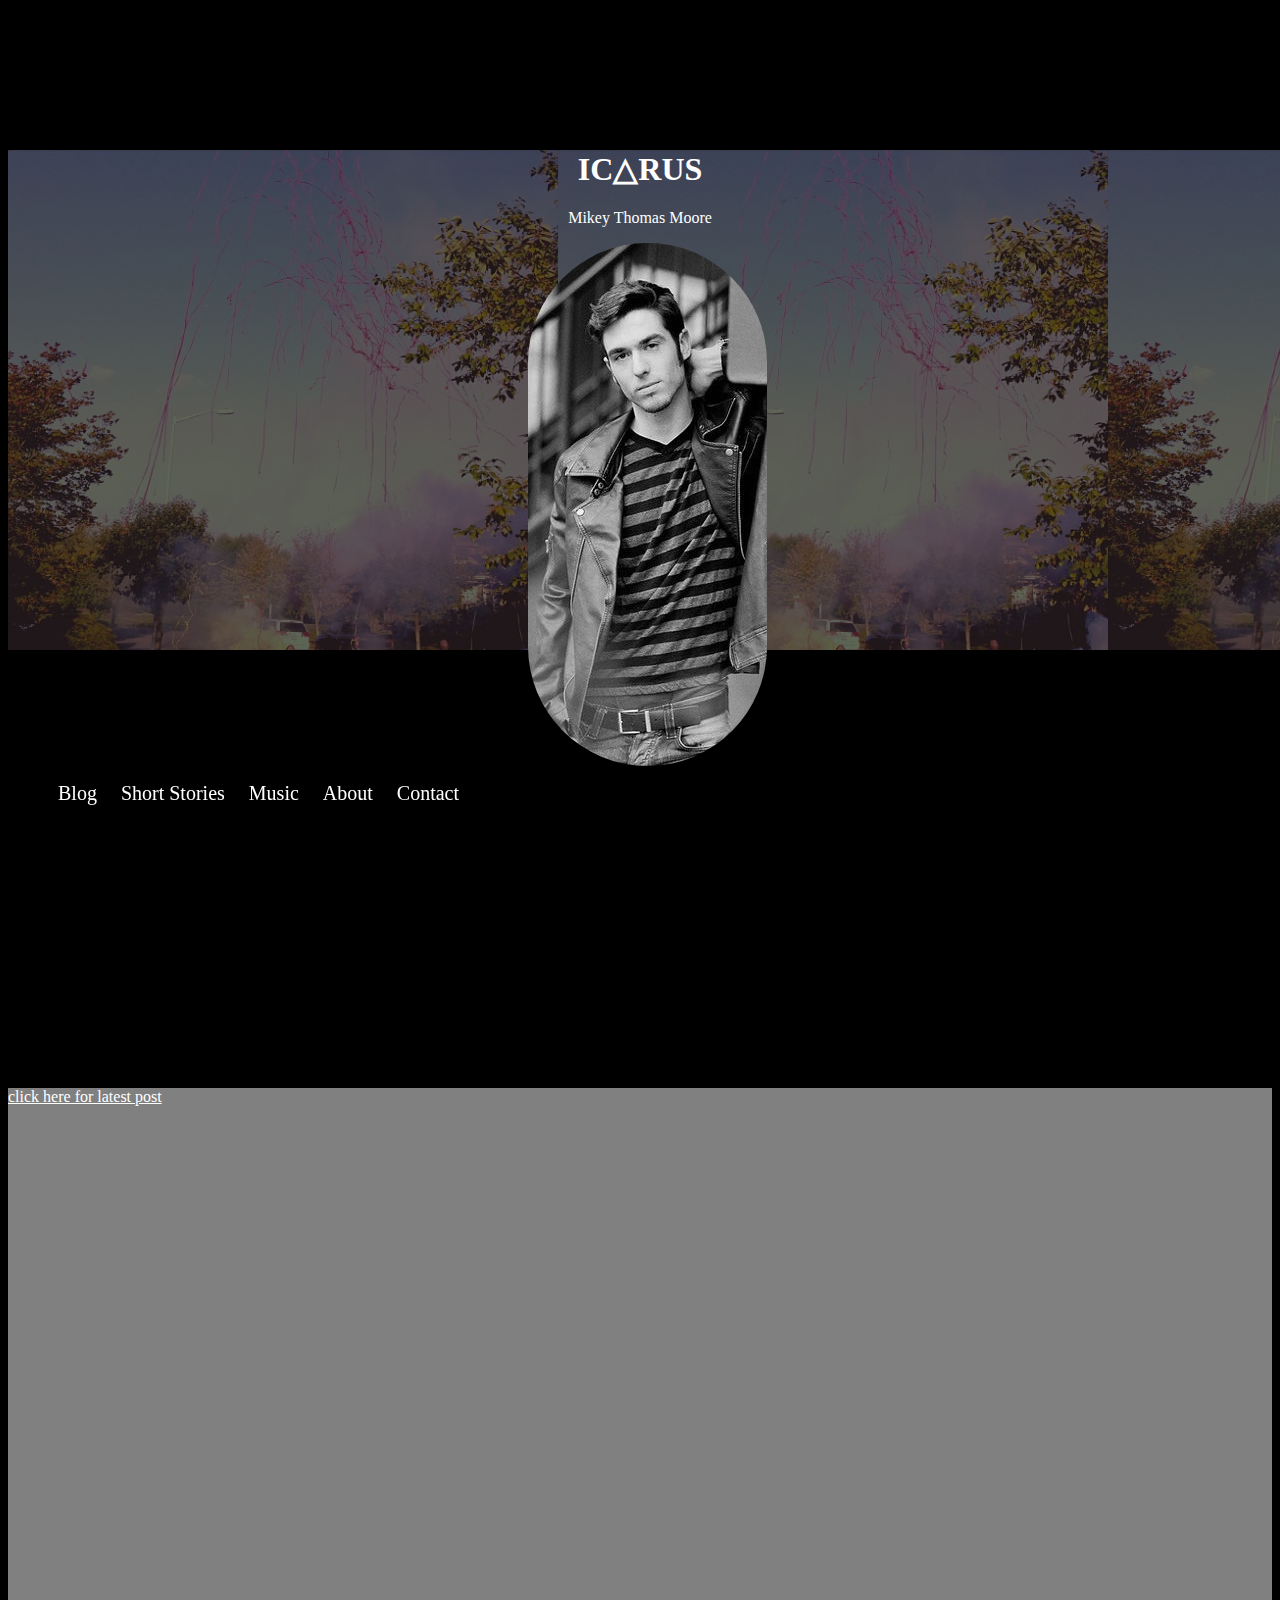
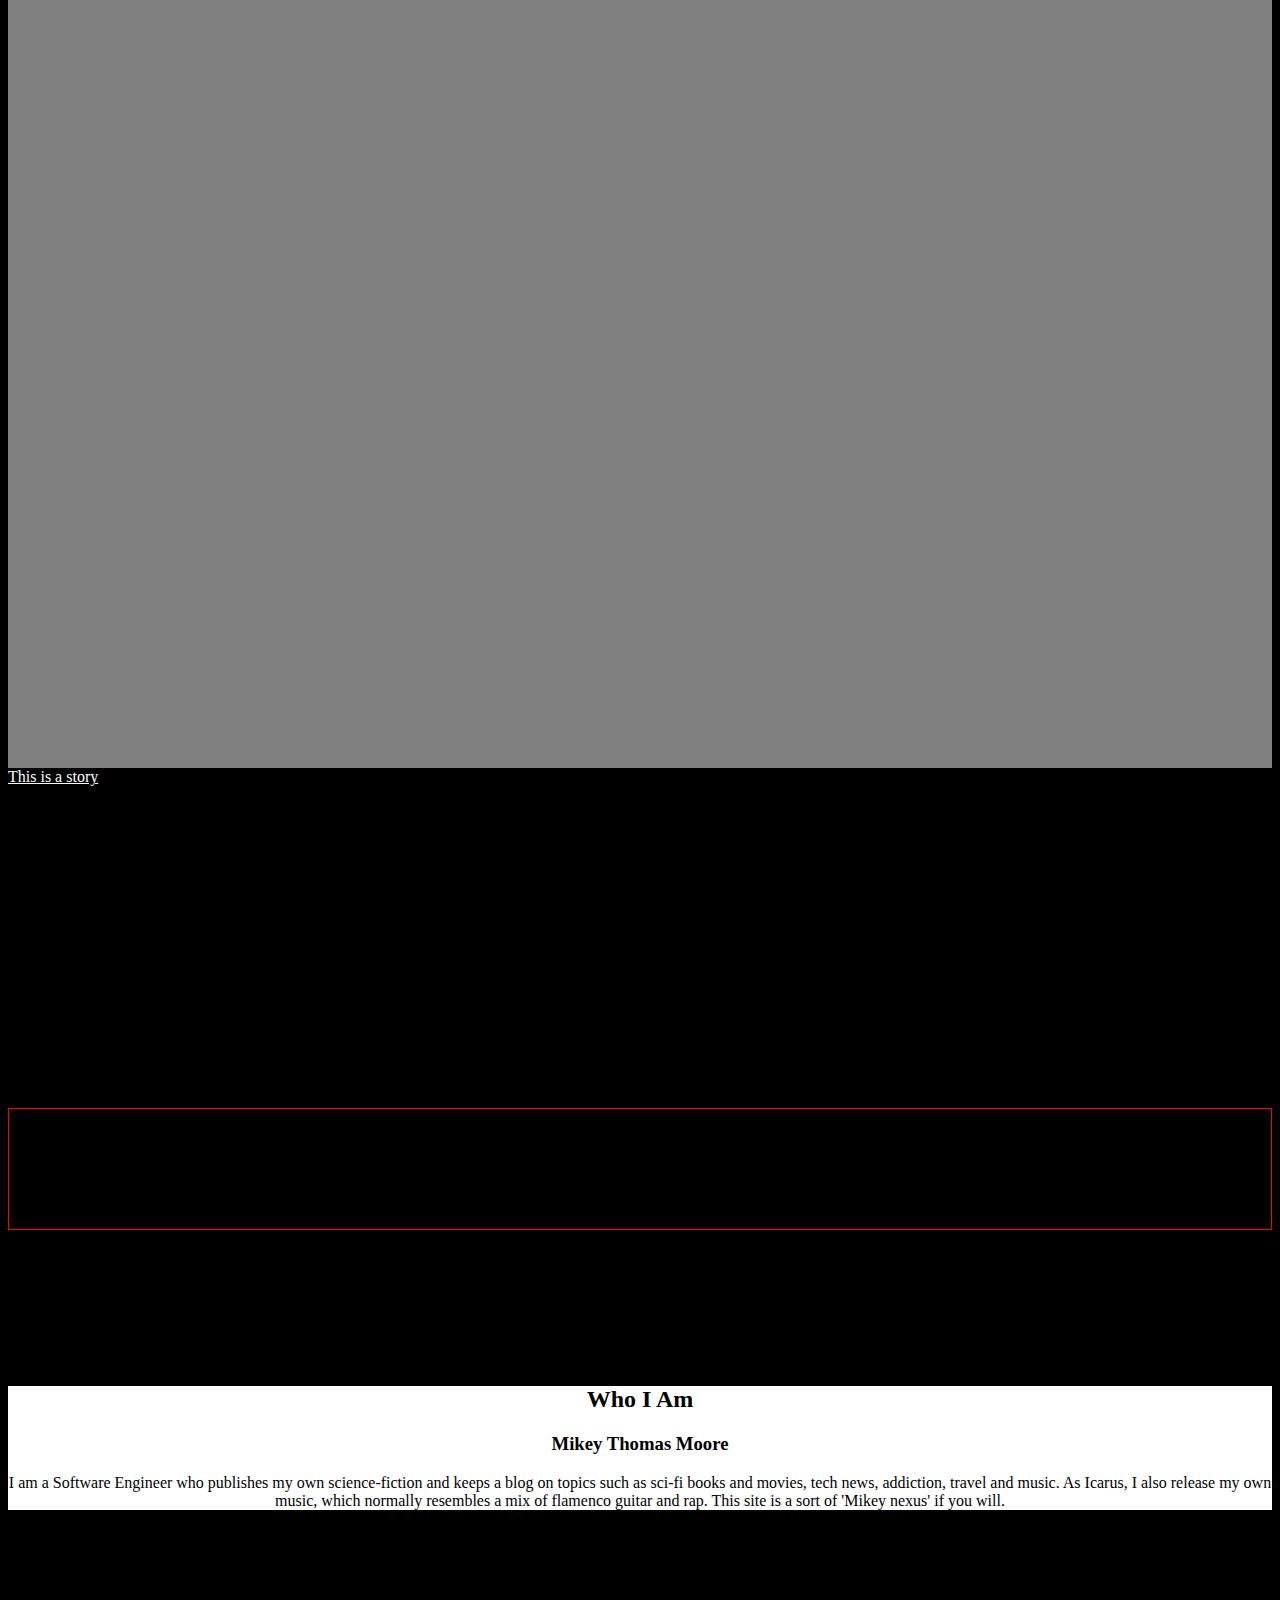
==== app/views/index.html @ d1deccf5 "Merge pull request #11 from MikeyMoore/index" ====
<!DOCTOYPE html>
<html lang="eng">

<head>
  <link rel="stylesheet" type="text/css" href="../assets/css/index.css" />
  <script src="https://ajax.googleapis.com/ajax/libs/jquery/3.1.1/jquery.min.js"></script>
  <script type='text/javascript' src='../assets/js/script.js'></script>
  <title>IC&#9651RUS</title>
</head>

<body>

  <header>
    <div id="background-splash">
    </div>
    <div class="firstimpressions">
      <h1>IC&#9651RUS</h1>
      <p>Mikey Thomas Moore</p>
      <img src="../assets/imgs/tempheadshot.jpg" />
    </div>
  </header>

  <!-- navigation -->
  <div class="menu">
    <nav>
      <ul>
        <li>
          <a href="#blog">Blog</a>
        </li>
        <li>
          <a href="#stories">Short Stories</a>
        </li>
        <li>
          <a href="#music">Music</a>
        </li>
        <li>
          <a href="#about">About</a>
        </li>
        <li>
          <a href="#contact">Contact</a>
        </li>
        <!-- Add these in as site grows 12/3/16 -->
    <!-- <li>
    <a href="#videos">Videos</a>
  </li> -->
  <!-- <li>
  <a href="#projects">Developer Projects</a>
</li> -->
      </ul>
    </nav>
  </div>

  <!-- <div class="break"></div> -->

  <p>&nbsp;</p><p>&nbsp;</p><p>&nbsp;</p><p>&nbsp;</p><p>&nbsp;</p><p>&nbsp;</p><p>&nbsp;</p><p>&nbsp;</p><p>&nbsp;</p>

<!-- Blog section -->
    <section id="blog" class="grey">

      <a href="blog.html.erb">click here for latest post</a>

    </section>

  <section id="stories">
    <a href="shortstories.html">This is a story</a>
  </section>

  <p>&nbsp;</p><p>&nbsp;</p><p>&nbsp;</p><p>&nbsp;</p><p>&nbsp;</p><p>&nbsp;</p><p>&nbsp;</p><p>&nbsp;</p><p>&nbsp;</p>


  <section id="music">
    <iframe style="border: 0; width: 100%; height: 120px;" src="https://bandcamp.com/EmbeddedPlayer/track=3771942768/size=large/bgcol=ffffff/linkcol=e99708/tracklist=false/artwork=small/transparent=true/" seamless><a href="http://mckenze.bandcamp.com/track/wide-awake">Wide Awake by Icarus Kid</a></iframe>
  </section>

  <p>&nbsp;</p><p>&nbsp;</p><p>&nbsp;</p><p>&nbsp;</p>

  <!-- About section -->
    <section id="about">
      <div id="bio">
        <h2>Who I Am</h2>
        <h3>Mikey Thomas Moore</h3>
        <p>I am a Software Engineer who publishes my own science-fiction and keeps a blog on topics such as sci-fi books and movies, tech news, addiction, travel and music. As Icarus, I also release my own music, which normally resembles a mix of flamenco guitar and rap.  This site is a sort of 'Mikey nexus' if you will.</p>
      </div>
    </section>

    <p>&nbsp;</p><p>&nbsp;</p><p>&nbsp;</p><p>&nbsp;</p>

  <!-- Contact section -->
    <section id="contact">
      <p>mikeythomasmoore@gmail.com</p>
    </section>

</body>

</html>
---- app/assets/css/index.css ----
body {
  background-color: black;
  color:white;
}

ul {
  list-style-type:none;
}

a {
  color:white;
}


#music {
  border:1px solid red;
}

.menu a{
  text-decoration:none;
  padding:0 10px 0 10px;
}

.menu nav ul li{
  display:inline-block;
  font-size:20px;
}

nav {
  position:fixed;
}

#background-splash {
  background-image:url("../imgs/tempbackground.png");
  height:500px;
  width:100%;
  margin:0;
  padding:0;
  position:absolute;
  opacity:.4;
}

.active {
  color:red;
}

/*.break {
  clear:both;
}*/

.firstimpressions {
  margin-top:150px;
  margin-left:auto;
  margin-right:auto;
  width: 14em;
  text-align:center;
  position:relative;
}

.firstimpressions img {
  border-radius:140px;
}

#bio {
  text-align:center;
  margin-right:auto;
  margin-left:auto;
  /*width:25%;*/
  max-height:400px;
  background-color:white;
  color:black;
  /*border-radius:50%;*/
}

.grey {
  background-color:grey;
  height: 80em;
  margin:0;
  padding:0;
}

#contact {
  /*background-image:url("../imgs/tempcontact.png");*/
  background-repeat:no-repeat;
  height:500px;
  margin-right:auto;
  margin-left:auto;
  text-align:center;
  border:1px solid red;
  width:250px
}

#contact p {
  /*margin:50 50 50 50;*/
  color:black;
}
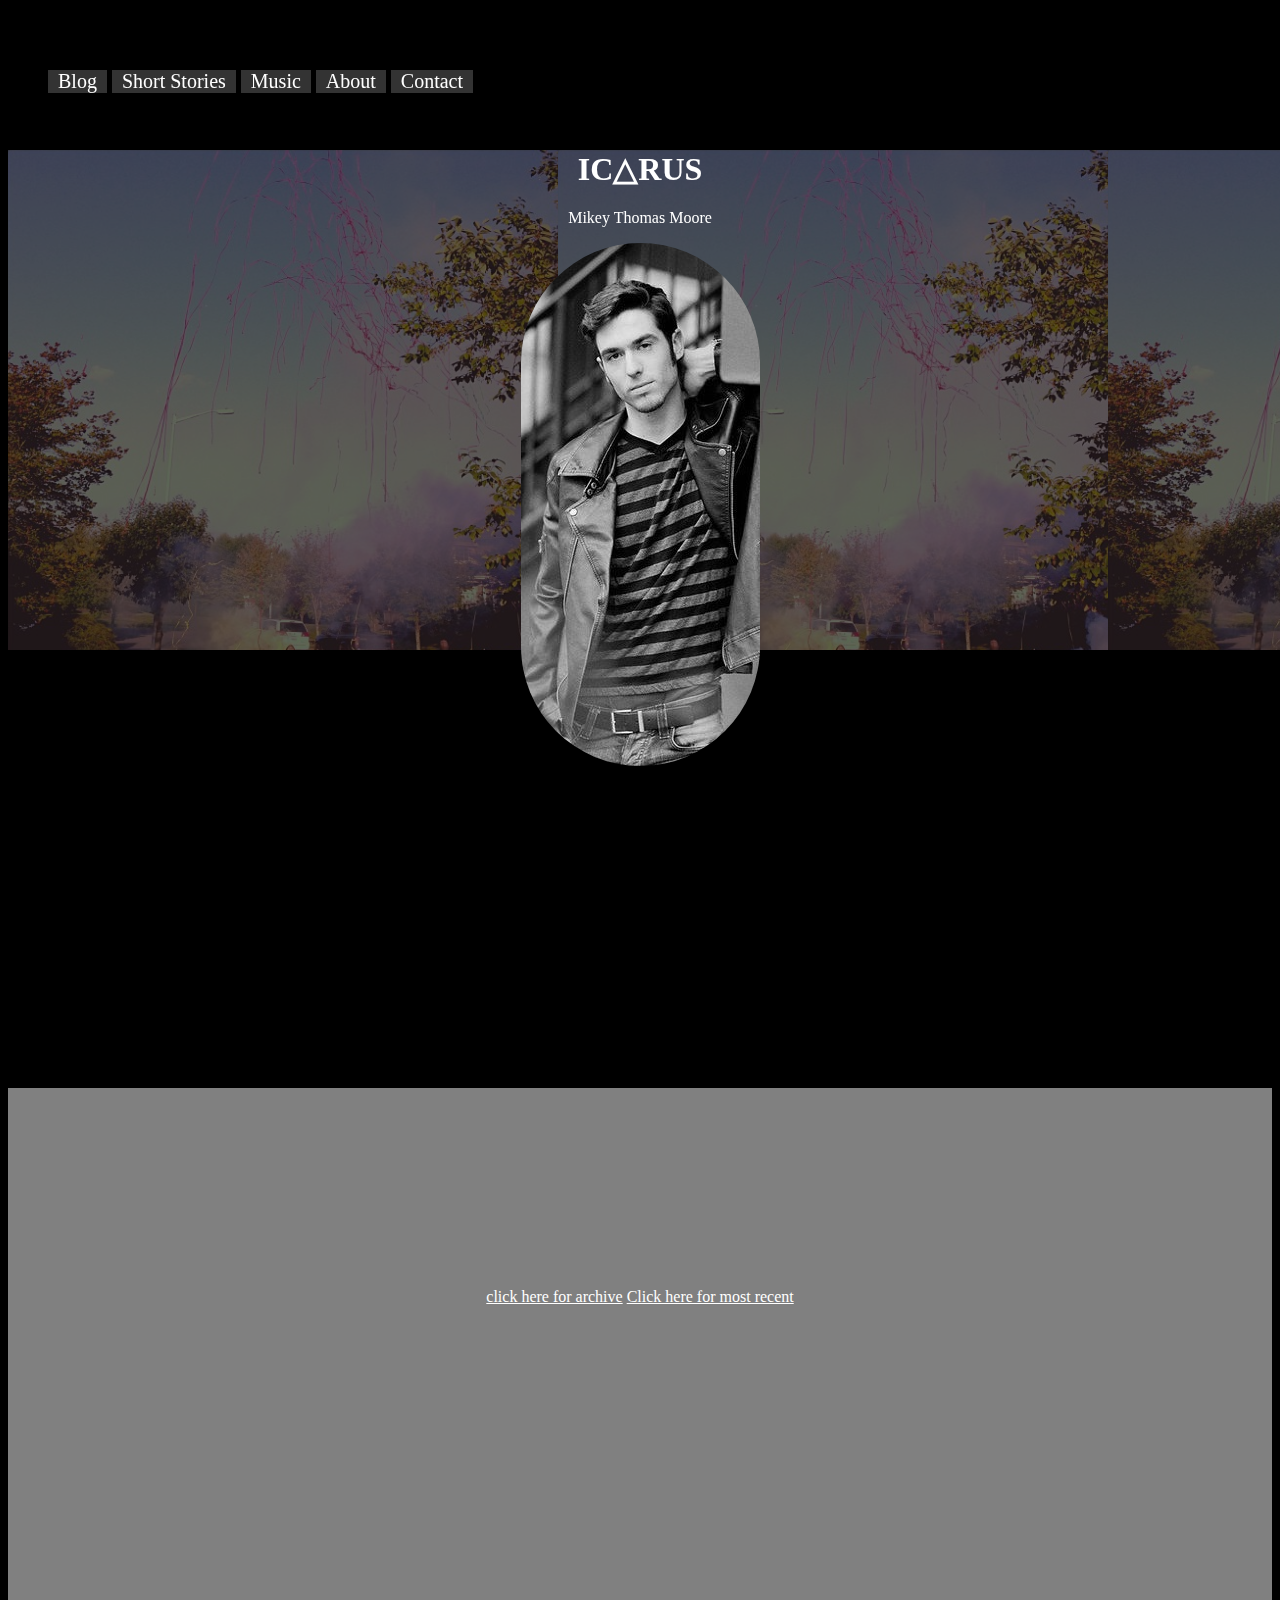
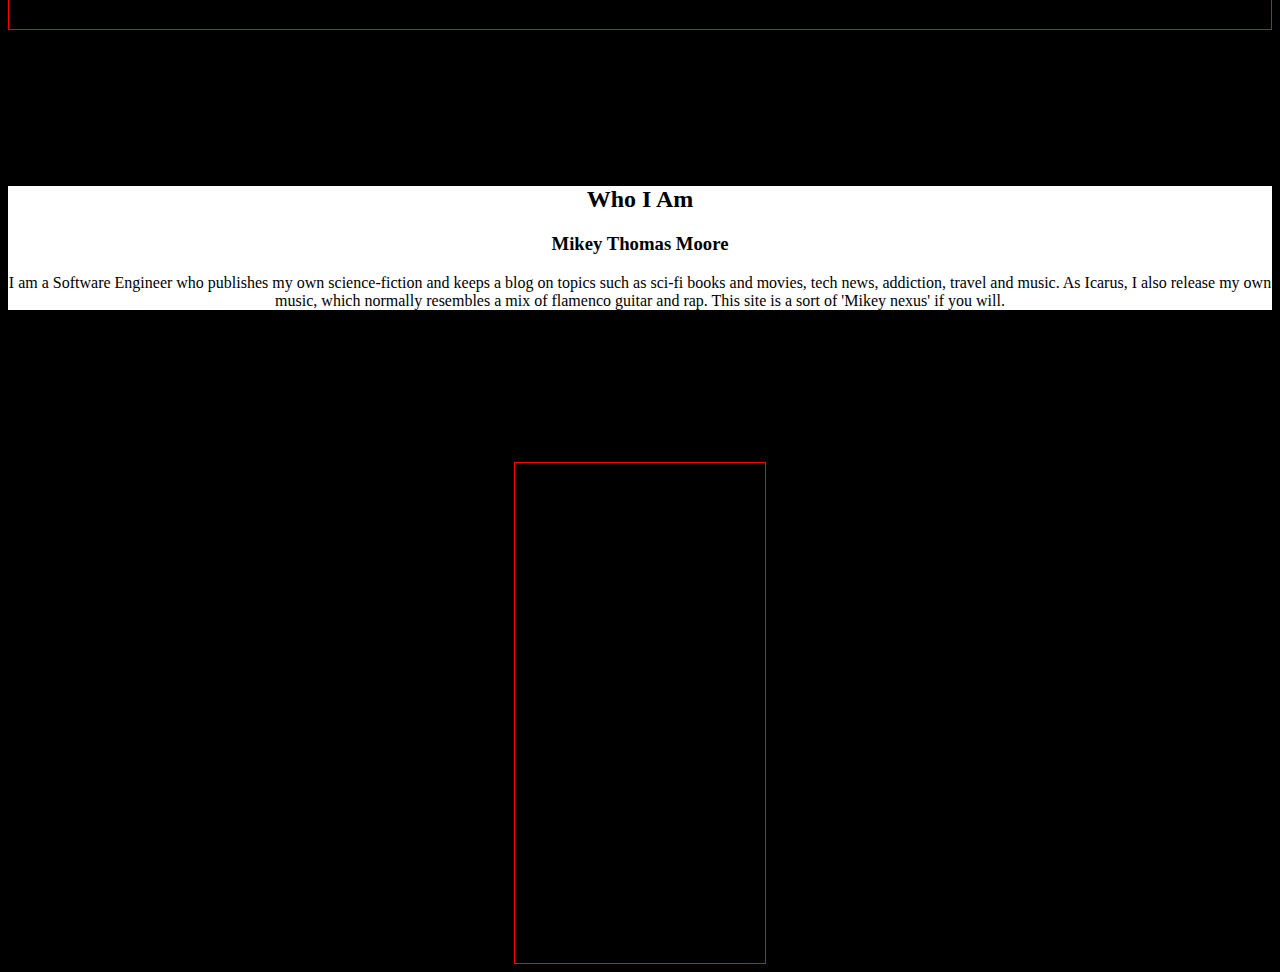
==== commit 4ddcb790: "Edit navbar, edit #blog spacing" ====
--- a/app/views/index.html
+++ b/app/views/index.html
@@ -9,16 +9,6 @@
 </head>
 
 <body>
-
-  <header>
-    <div id="background-splash">
-    </div>
-    <div class="firstimpressions">
-      <h1>IC&#9651RUS</h1>
-      <p>Mikey Thomas Moore</p>
-      <img src="../assets/imgs/tempheadshot.jpg" />
-    </div>
-  </header>
 
   <!-- navigation -->
   <div class="menu">
@@ -40,15 +30,26 @@
           <a href="#contact">Contact</a>
         </li>
         <!-- Add these in as site grows 12/3/16 -->
-    <!-- <li>
-    <a href="#videos">Videos</a>
-  </li> -->
-  <!-- <li>
-  <a href="#projects">Developer Projects</a>
-</li> -->
-      </ul>
-    </nav>
-  </div>
+        <!-- <li>
+        <a href="#videos">Videos</a>
+      </li> -->
+      <!-- <li>
+      <a href="#projects">Developer Projects</a>
+    </li> -->
+  </ul>
+</nav>
+</div>
+
+  <header>
+    <div id="background-splash">
+    </div>
+    <div class="firstimpressions">
+      <h1>IC&#9651RUS</h1>
+      <p>Mikey Thomas Moore</p>
+      <img src="../assets/imgs/tempheadshot.jpg" />
+    </div>
+  </header>
+
 
   <!-- <div class="break"></div> -->
 
@@ -57,12 +58,14 @@
 <!-- Blog section -->
     <section id="blog" class="grey">
 
-      <a href="blog.html.erb">click here for latest post</a>
+      <a href="blog/index.html.erb">click here for archive</a>
+
+      <a href="blog/archive/mostrecent.html.erb">Click here for most recent</a>
 
     </section>
 
   <section id="stories">
-    <a href="shortstories.html">This is a story</a>
+    <a href="stories/index.html">This is a story</a>
   </section>
 
   <p>&nbsp;</p><p>&nbsp;</p><p>&nbsp;</p><p>&nbsp;</p><p>&nbsp;</p><p>&nbsp;</p><p>&nbsp;</p><p>&nbsp;</p><p>&nbsp;</p>
--- a/app/assets/css/index.css
+++ b/app/assets/css/index.css
@@ -19,15 +19,20 @@
 .menu a{
   text-decoration:none;
   padding:0 10px 0 10px;
+  /*border:solid 1px red;*/
+}
+
+.menu {
+  float:right;
+  position:fixed;
+  font-size:20px;
+  margin:-100px 0 0 0;
+  /*border:solid 1px blue;*/
 }
 
 .menu nav ul li{
   display:inline-block;
-  font-size:20px;
-}
-
-nav {
-  position:fixed;
+  background-color:#333333;
 }
 
 #background-splash {
@@ -52,9 +57,10 @@
   margin-top:150px;
   margin-left:auto;
   margin-right:auto;
-  width: 14em;
+  width: 16em;
   text-align:center;
   position:relative;
+  /*border:solid 1px red;*/
 }
 
 .firstimpressions img {
@@ -94,3 +100,8 @@
   /*margin:50 50 50 50;*/
   color:black;
 }
+
+#blog {
+  text-align:center;
+  padding:200px;
+}
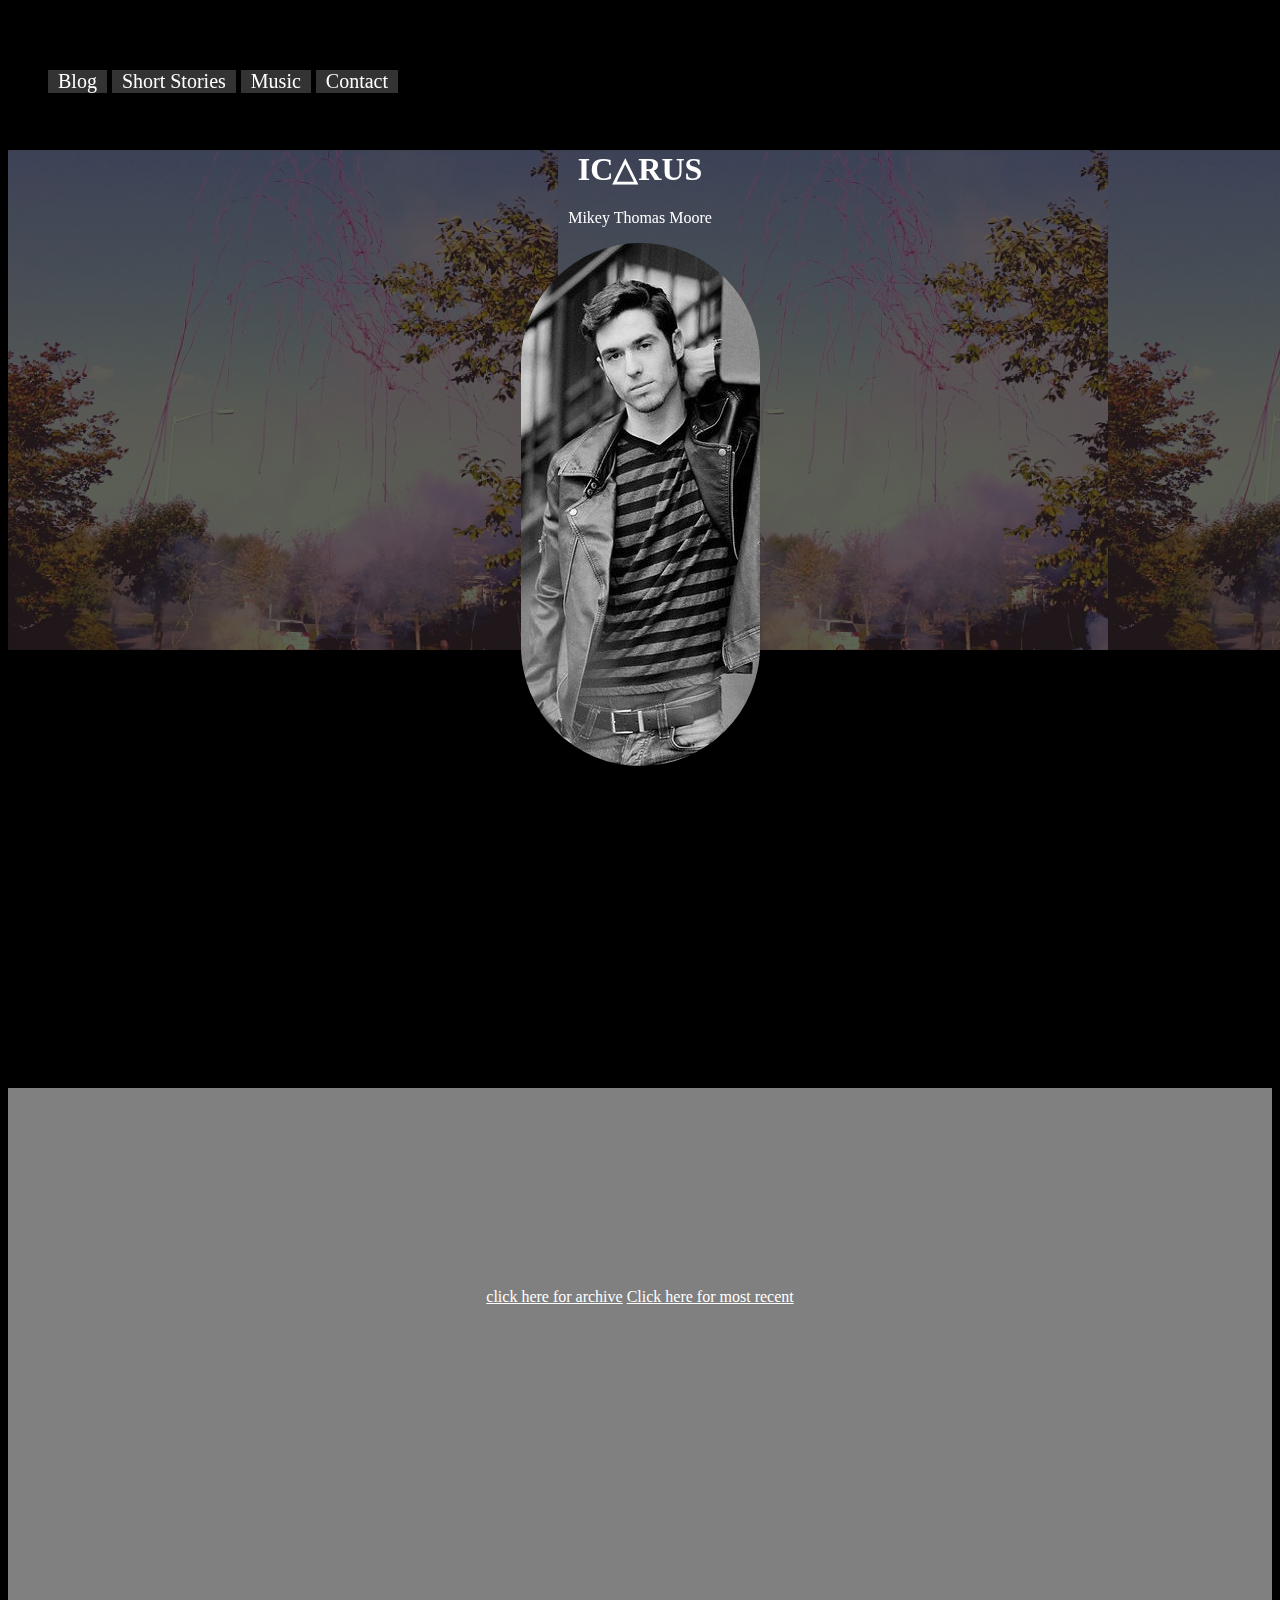
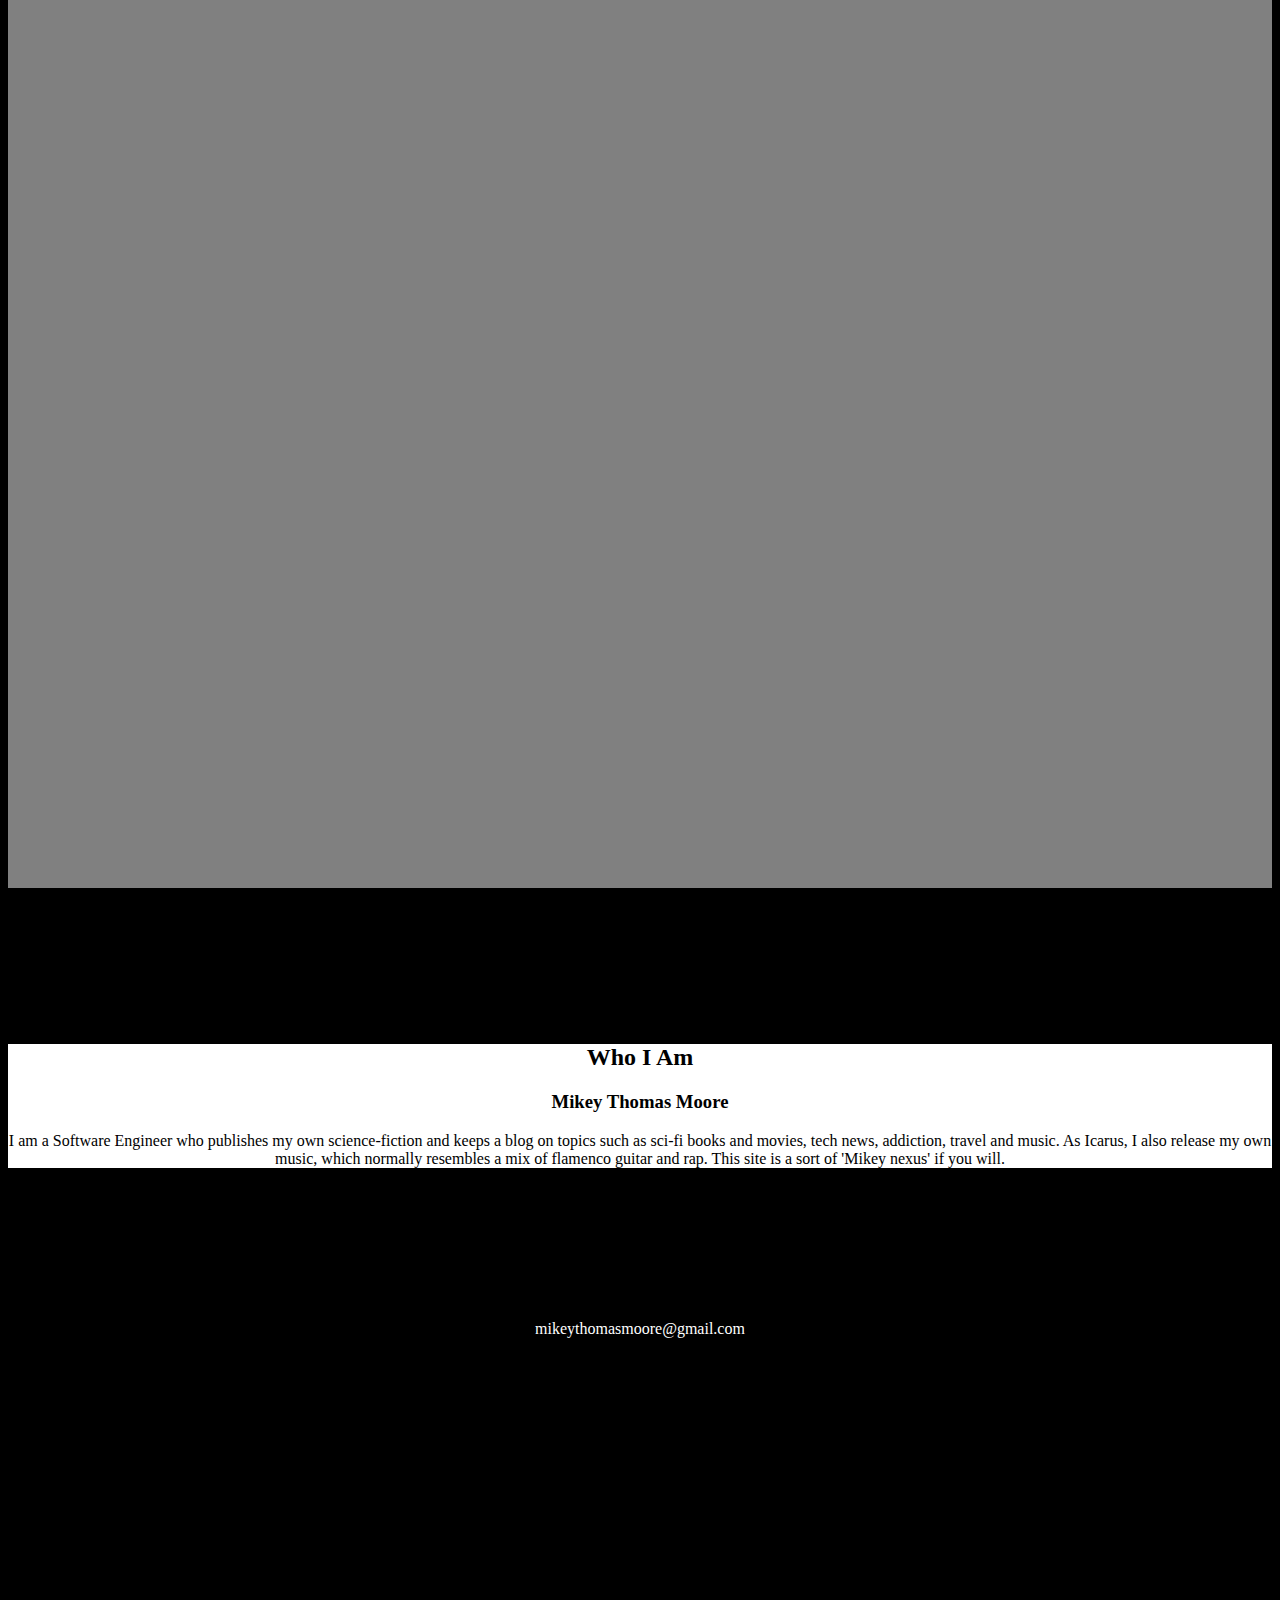
==== commit 0238835a: "Fix section sizes" ====
--- a/app/views/index.html
+++ b/app/views/index.html
@@ -24,10 +24,7 @@
           <a href="#music">Music</a>
         </li>
         <li>
-          <a href="#about">About</a>
-        </li>
-        <li>
-          <a href="#contact">Contact</a>
+          <a href="#about">Contact</a>
         </li>
         <!-- Add these in as site grows 12/3/16 -->
         <!-- <li>
@@ -64,14 +61,14 @@
 
     </section>
 
-  <section id="stories">
-    <a href="stories/index.html">This is a story</a>
+  <section id="stories" class="black">
+    <a href="stories/index.html">Under Construction</a>
   </section>
 
-  <p>&nbsp;</p><p>&nbsp;</p><p>&nbsp;</p><p>&nbsp;</p><p>&nbsp;</p><p>&nbsp;</p><p>&nbsp;</p><p>&nbsp;</p><p>&nbsp;</p>
+  <!-- <p>&nbsp;</p><p>&nbsp;</p><p>&nbsp;</p><p>&nbsp;</p><p>&nbsp;</p><p>&nbsp;</p><p>&nbsp;</p><p>&nbsp;</p><p>&nbsp;</p> -->
 
 
-  <section id="music">
+  <section id="music" class="grey">
     <iframe style="border: 0; width: 100%; height: 120px;" src="https://bandcamp.com/EmbeddedPlayer/track=3771942768/size=large/bgcol=ffffff/linkcol=e99708/tracklist=false/artwork=small/transparent=true/" seamless><a href="http://mckenze.bandcamp.com/track/wide-awake">Wide Awake by Icarus Kid</a></iframe>
   </section>
 
--- a/app/assets/css/index.css
+++ b/app/assets/css/index.css
@@ -13,7 +13,7 @@
 
 
 #music {
-  border:1px solid red;
+  /*border:1px solid red;*/
 }
 
 .menu a{
@@ -80,9 +80,20 @@
 
 .grey {
   background-color:grey;
-  height: 80em;
+  height: 600px;
   margin:0;
-  padding:0;
+  /*padding:0;*/
+  text-align:center;
+  padding:200px;
+}
+
+.black {
+  background-color:black;
+  height: 600px;
+  margin:0;
+  /*padding:0;*/
+  text-align:center;
+  padding:200px;
 }
 
 #contact {
@@ -92,16 +103,11 @@
   margin-right:auto;
   margin-left:auto;
   text-align:center;
-  border:1px solid red;
+  /*border:1px solid red;*/
   width:250px
 }
 
 #contact p {
   /*margin:50 50 50 50;*/
-  color:black;
+  color:white;
 }
-
-#blog {
-  text-align:center;
-  padding:200px;
-}
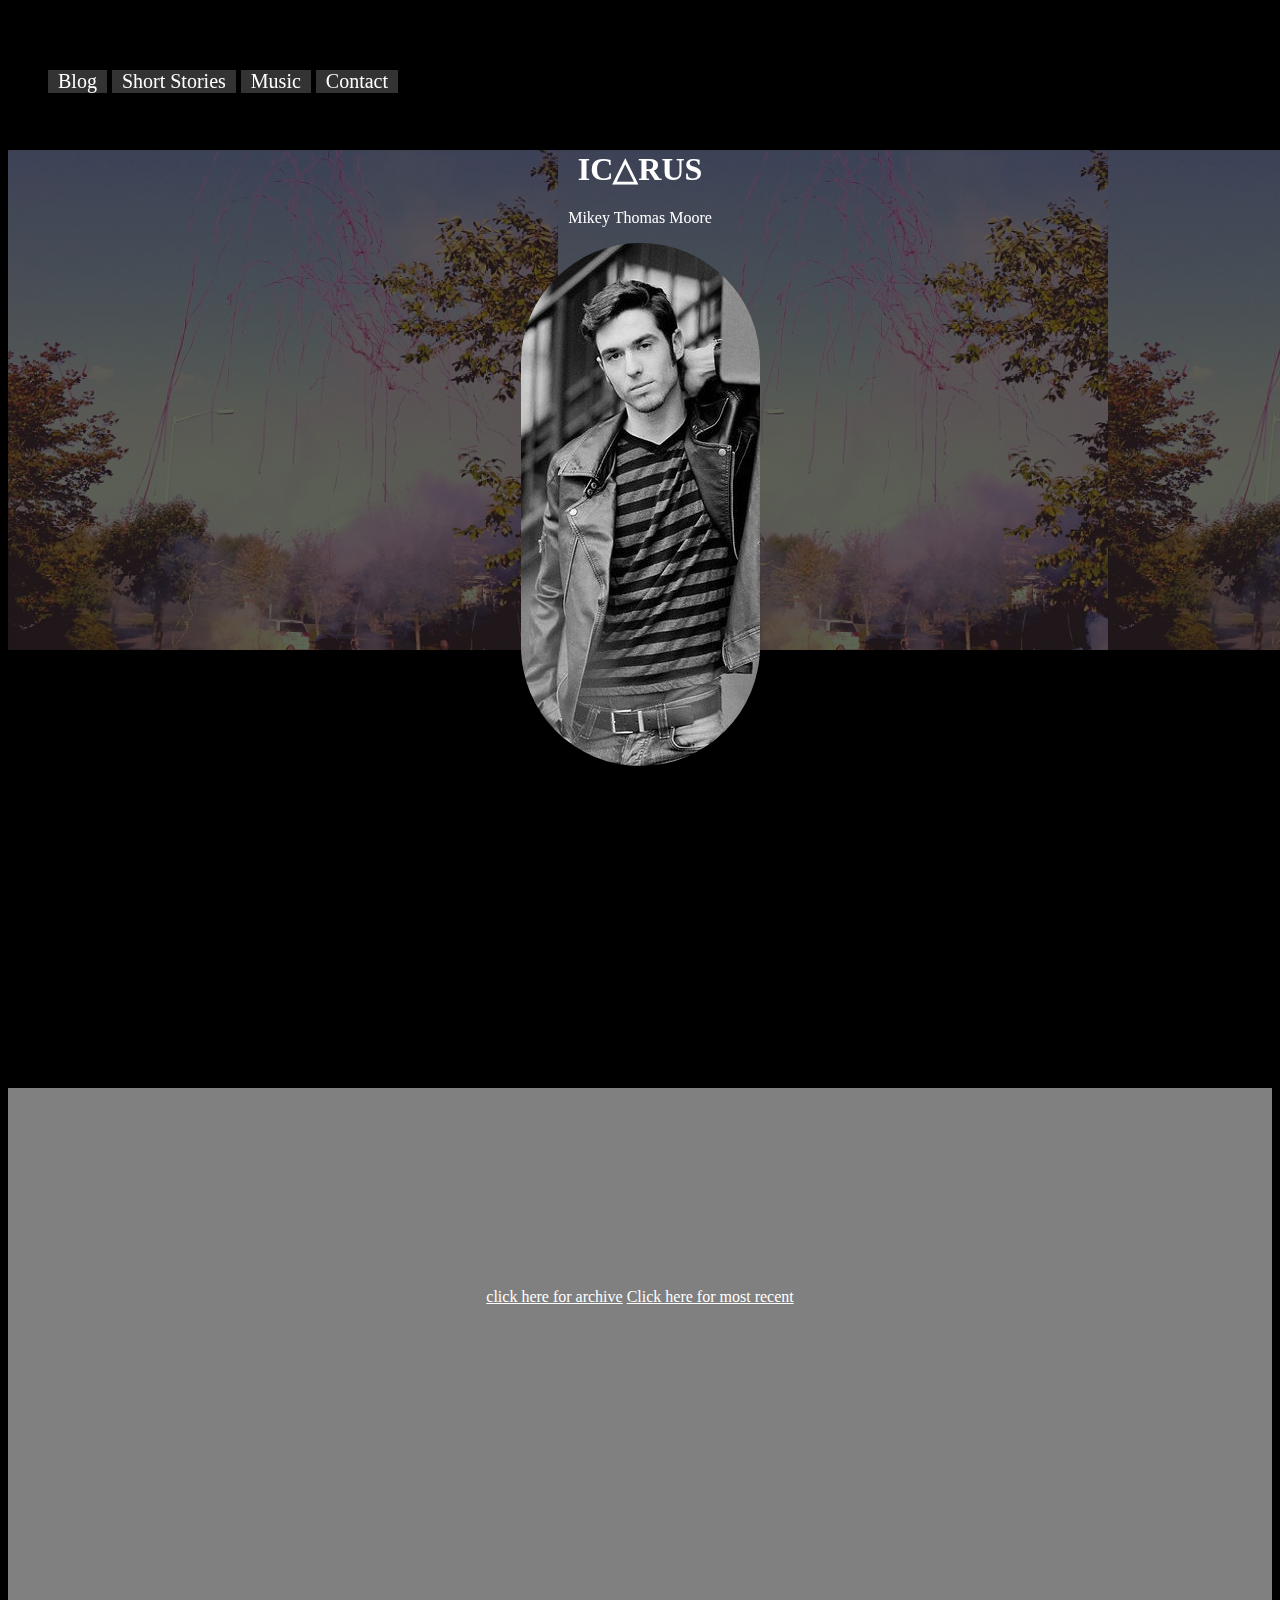
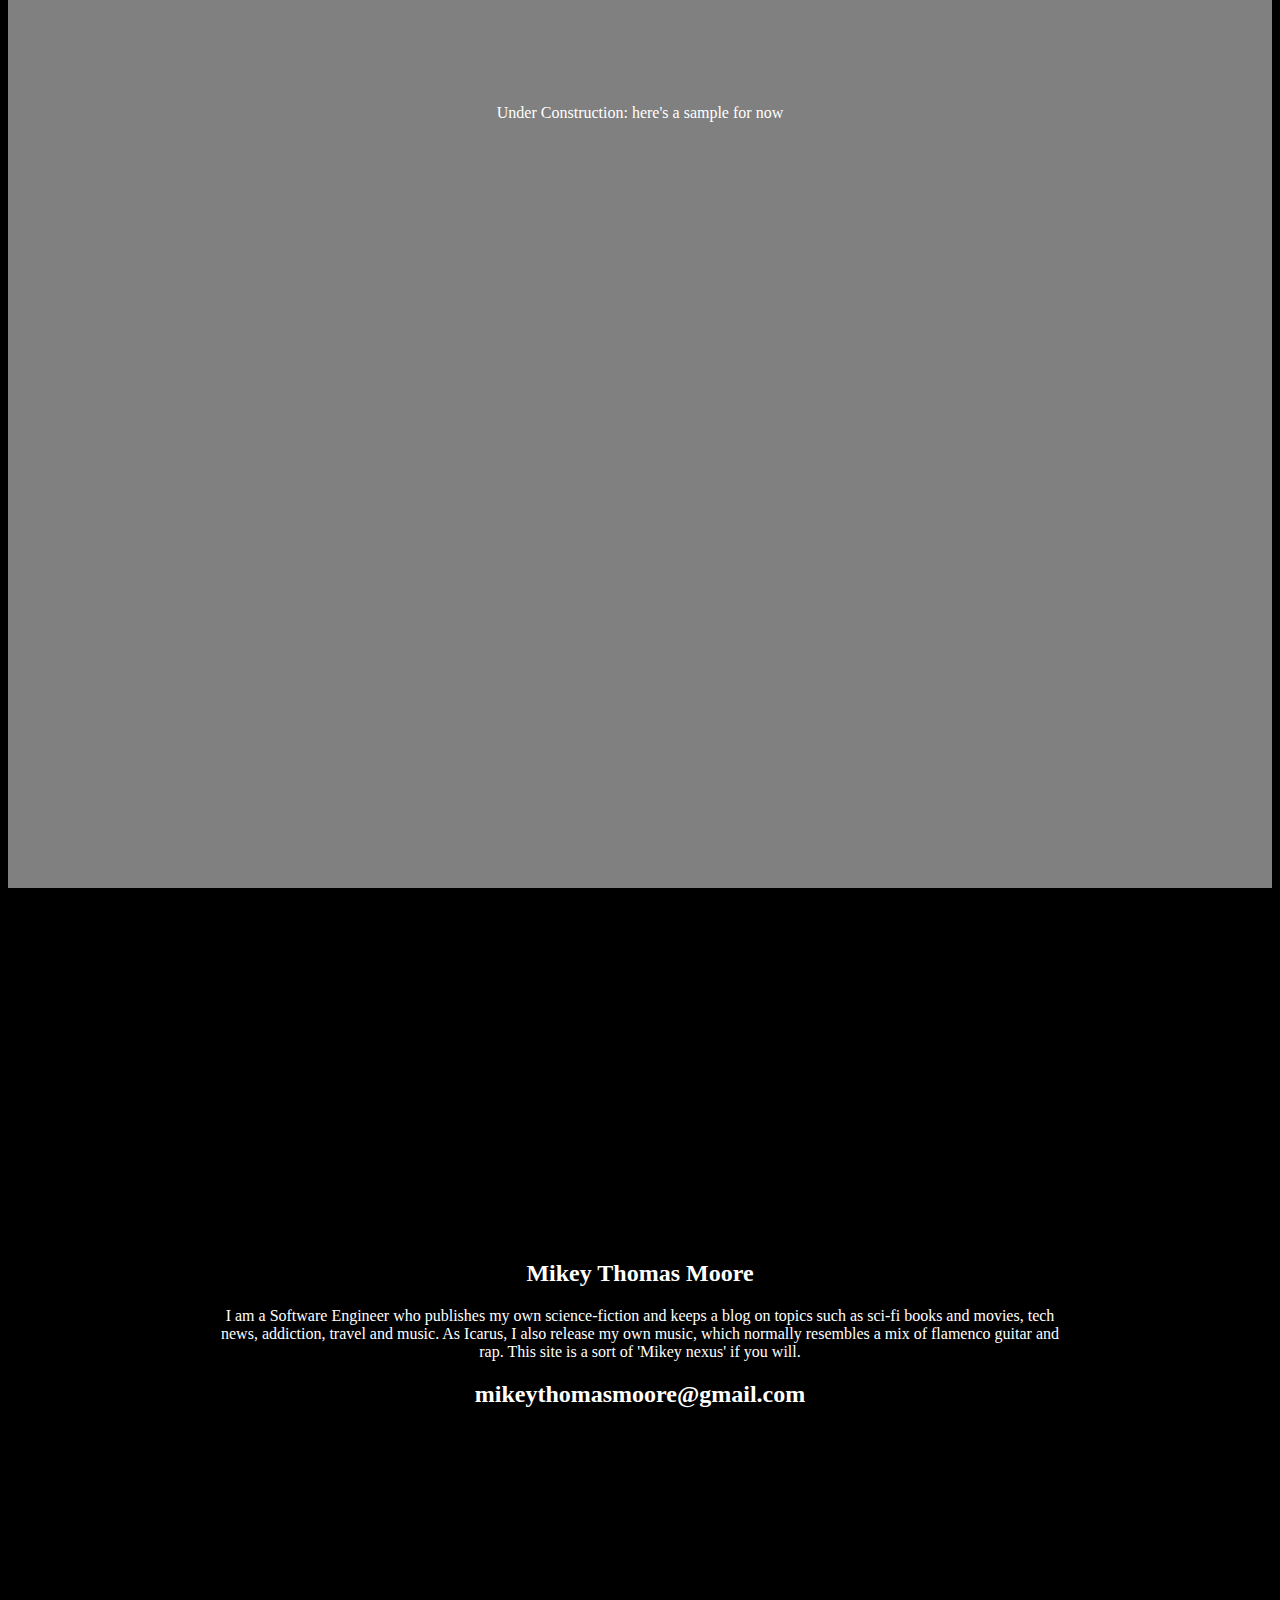
==== commit a968d034: "modify contact section" ====
--- a/app/views/index.html
+++ b/app/views/index.html
@@ -65,10 +65,8 @@
     <a href="stories/index.html">Under Construction</a>
   </section>
 
-  <!-- <p>&nbsp;</p><p>&nbsp;</p><p>&nbsp;</p><p>&nbsp;</p><p>&nbsp;</p><p>&nbsp;</p><p>&nbsp;</p><p>&nbsp;</p><p>&nbsp;</p> -->
-
-
   <section id="music" class="grey">
+    <p>Under Construction: here's a sample for now</p>
     <iframe style="border: 0; width: 100%; height: 120px;" src="https://bandcamp.com/EmbeddedPlayer/track=3771942768/size=large/bgcol=ffffff/linkcol=e99708/tracklist=false/artwork=small/transparent=true/" seamless><a href="http://mckenze.bandcamp.com/track/wide-awake">Wide Awake by Icarus Kid</a></iframe>
   </section>
 
@@ -76,18 +74,15 @@
 
   <!-- About section -->
     <section id="about">
-      <div id="bio">
-        <h2>Who I Am</h2>
-        <h3>Mikey Thomas Moore</h3>
+      <div id="bio" class="black">
+        <h2>Mikey Thomas Moore</h2>
         <p>I am a Software Engineer who publishes my own science-fiction and keeps a blog on topics such as sci-fi books and movies, tech news, addiction, travel and music. As Icarus, I also release my own music, which normally resembles a mix of flamenco guitar and rap.  This site is a sort of 'Mikey nexus' if you will.</p>
+        <h2>mikeythomasmoore@gmail.com</h2>
       </div>
     </section>
 
-    <p>&nbsp;</p><p>&nbsp;</p><p>&nbsp;</p><p>&nbsp;</p>
-
   <!-- Contact section -->
     <section id="contact">
-      <p>mikeythomasmoore@gmail.com</p>
     </section>
 
 </body>
--- a/app/assets/css/index.css
+++ b/app/assets/css/index.css
@@ -67,16 +67,6 @@
   border-radius:140px;
 }
 
-#bio {
-  text-align:center;
-  margin-right:auto;
-  margin-left:auto;
-  /*width:25%;*/
-  max-height:400px;
-  background-color:white;
-  color:black;
-  /*border-radius:50%;*/
-}
 
 .grey {
   background-color:grey;
@@ -95,19 +85,3 @@
   text-align:center;
   padding:200px;
 }
-
-#contact {
-  /*background-image:url("../imgs/tempcontact.png");*/
-  background-repeat:no-repeat;
-  height:500px;
-  margin-right:auto;
-  margin-left:auto;
-  text-align:center;
-  /*border:1px solid red;*/
-  width:250px
-}
-
-#contact p {
-  /*margin:50 50 50 50;*/
-  color:white;
-}
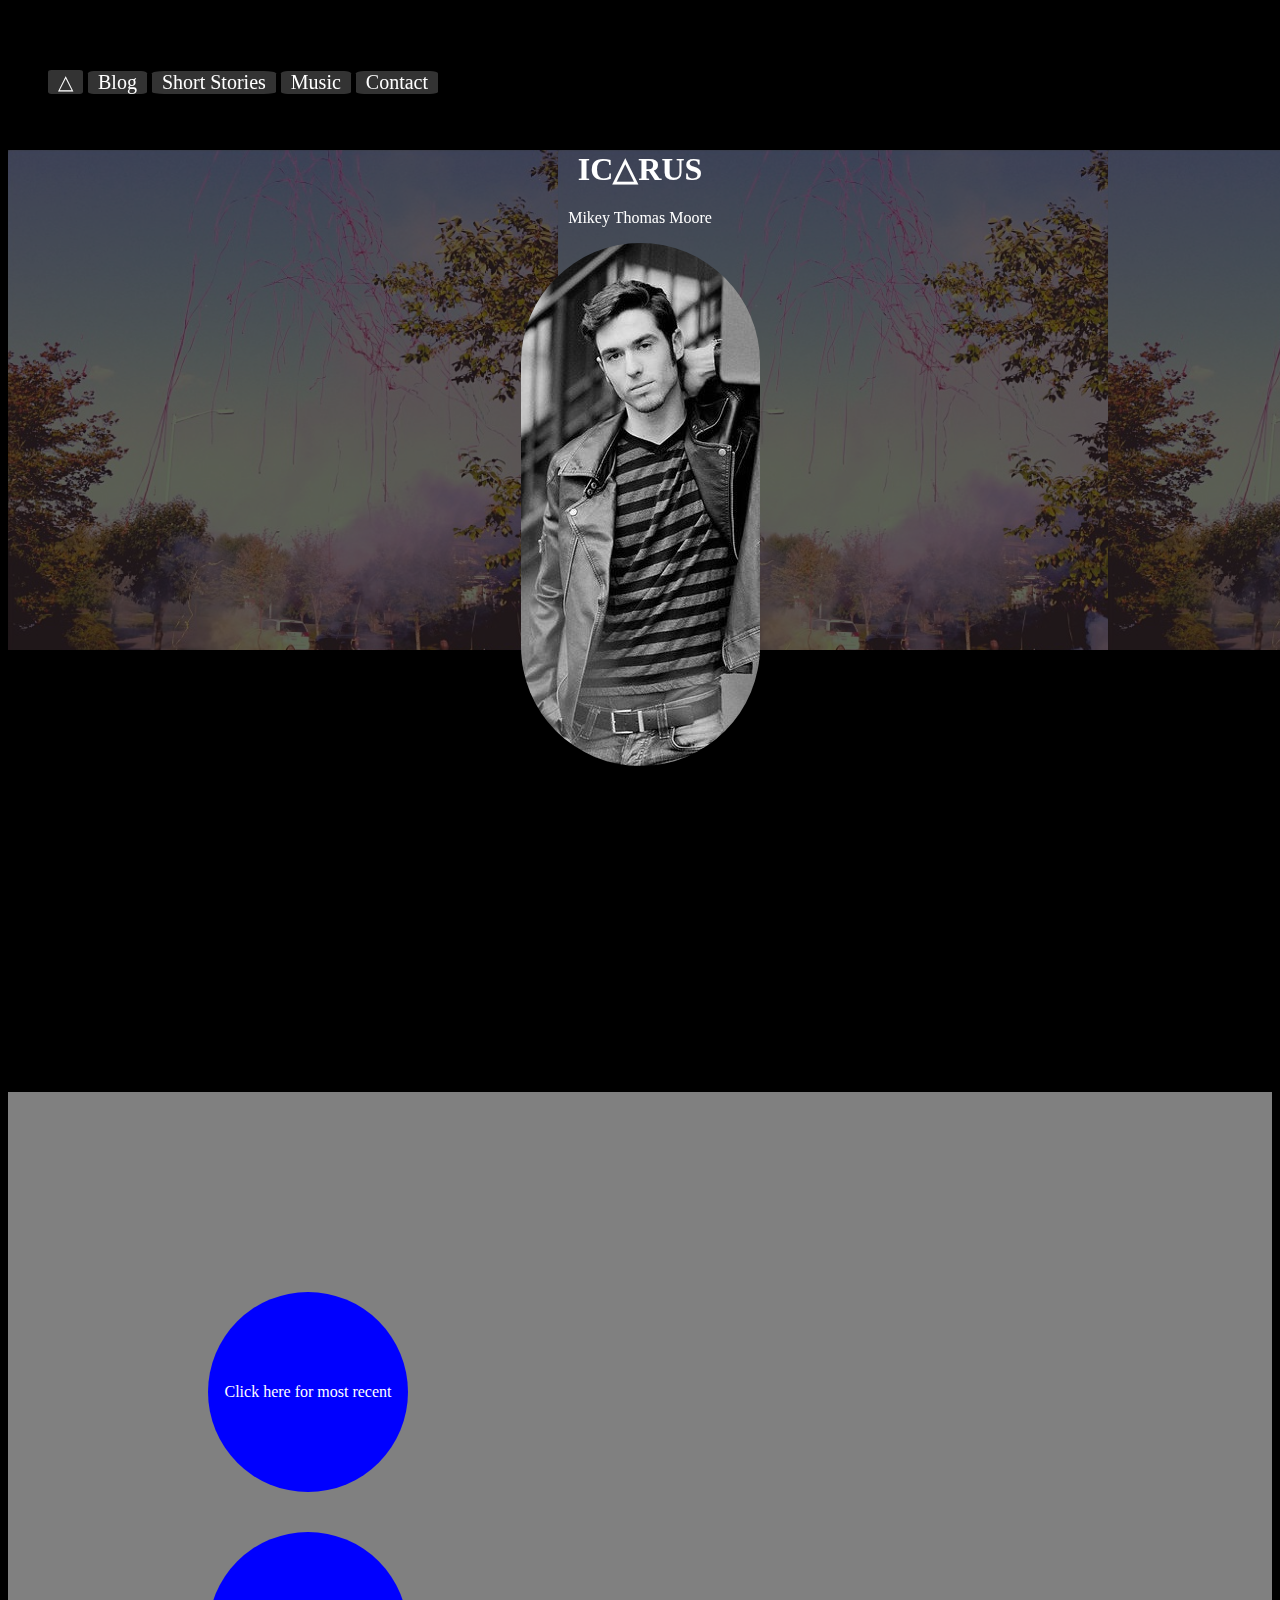
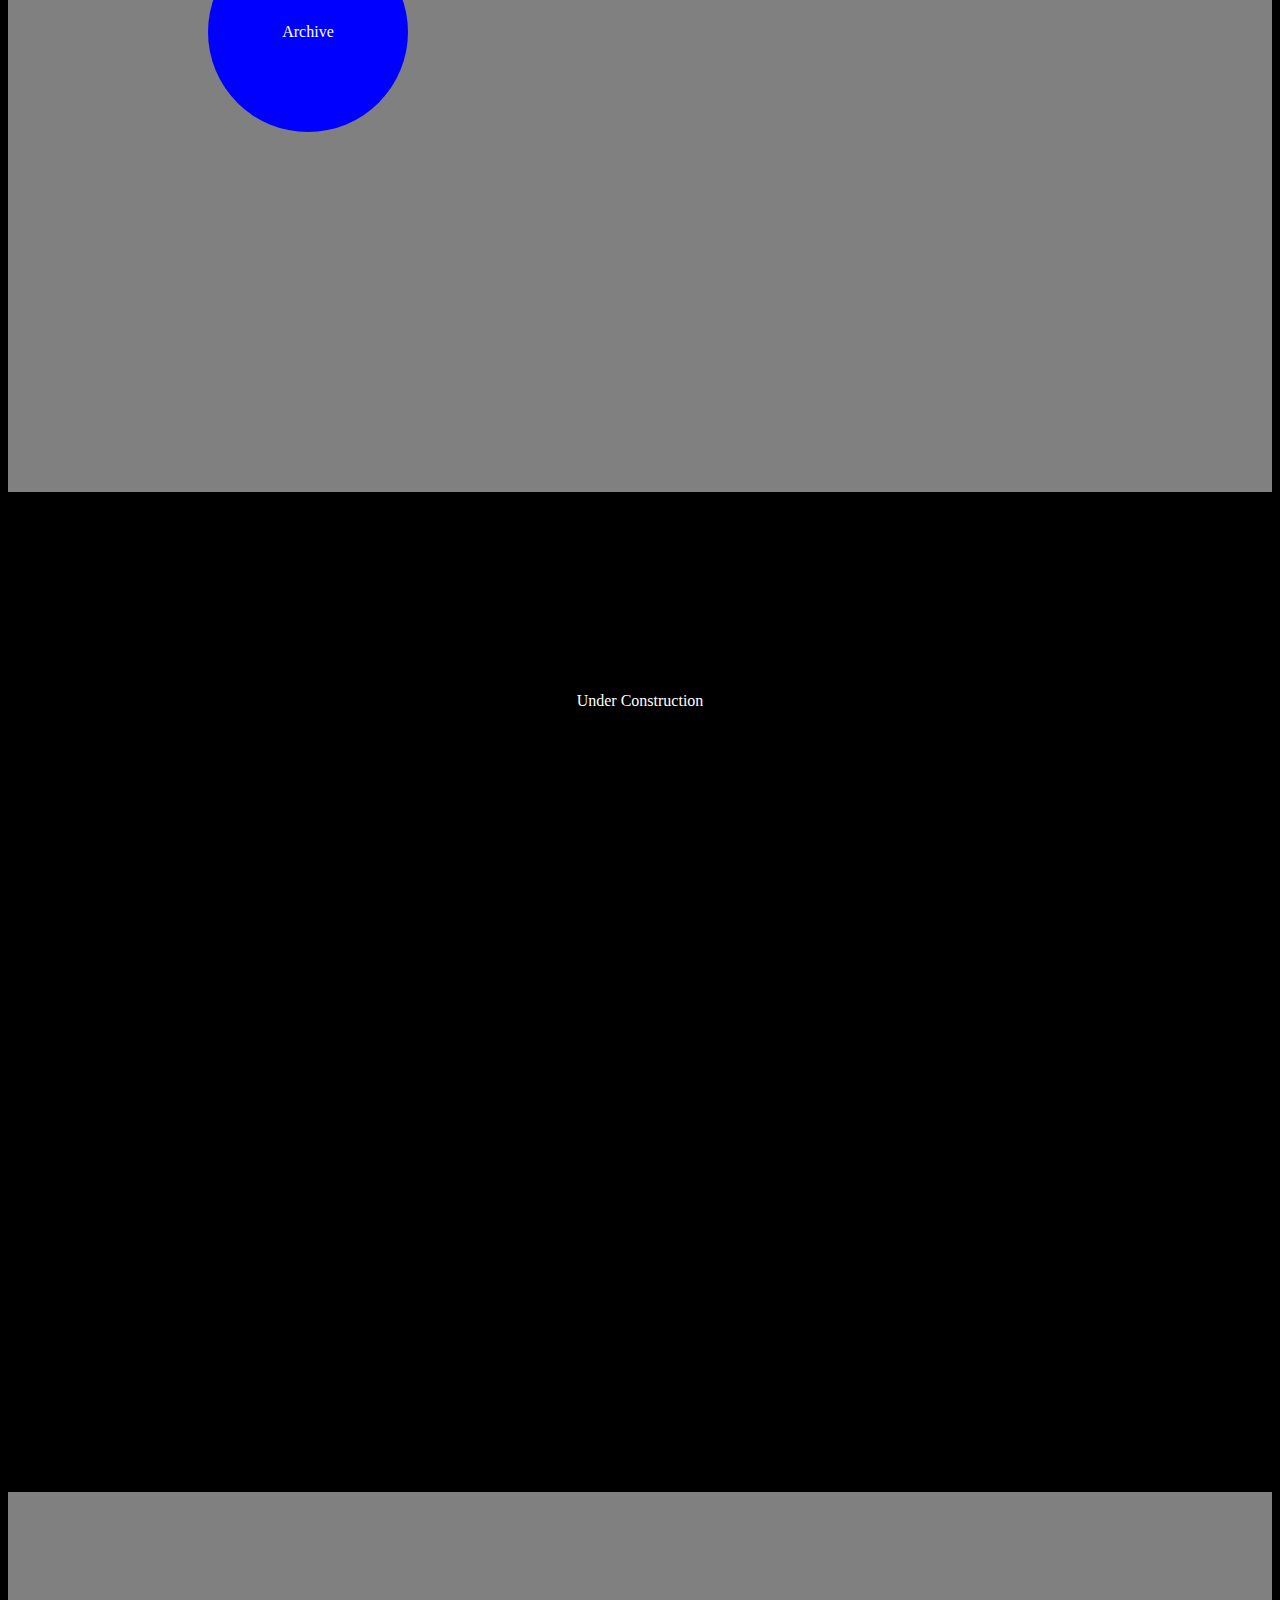
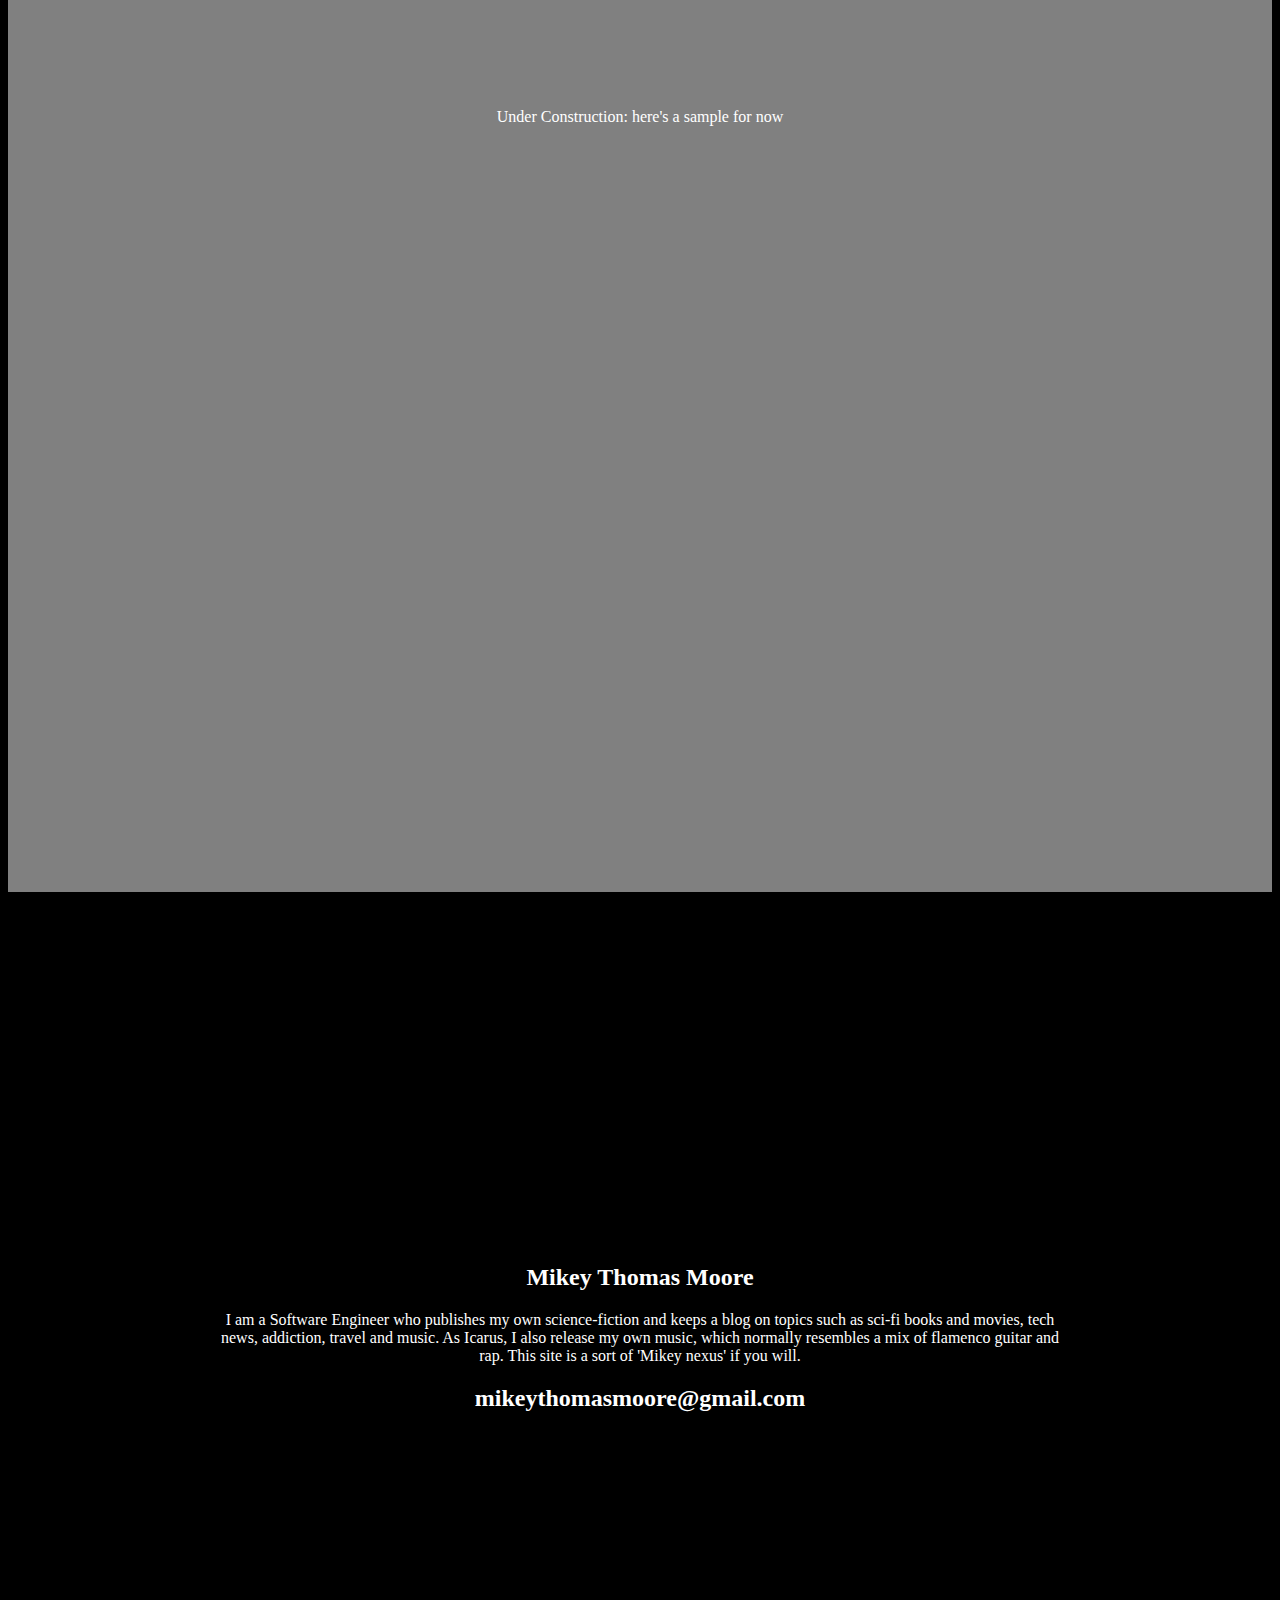
==== commit 5e005e3c: "Merge pull request #12 from MikeyMoore/index" ====
--- a/app/views/index.html
+++ b/app/views/index.html
@@ -1,4 +1,4 @@
-<!DOCTOYPE html>
+<!DOCTYPE html>
 <html lang="eng">
 
 <head>
@@ -14,6 +14,9 @@
   <div class="menu">
     <nav>
       <ul>
+        <li>
+          <a href="index.html">&#9651</a>
+        </li>
         <li>
           <a href="#blog">Blog</a>
         </li>
@@ -54,10 +57,13 @@
 
 <!-- Blog section -->
     <section id="blog" class="grey">
+      <div class="blg-circle">
+        <a href="blog/archive/mostrecent.html.erb">Click here for most recent</a>
+      </div>
 
-      <a href="blog/index.html.erb">click here for archive</a>
-
-      <a href="blog/archive/mostrecent.html.erb">Click here for most recent</a>
+      <div class="blg-circle">
+        <a href="blog/index.html.erb">Archive</a>
+      </div>
 
     </section>
 
--- a/app/assets/css/index.css
+++ b/app/assets/css/index.css
@@ -9,17 +9,11 @@
 
 a {
   color:white;
-}
-
-
-#music {
-  /*border:1px solid red;*/
+  text-decoration:none;
 }
 
 .menu a{
-  text-decoration:none;
   padding:0 10px 0 10px;
-  /*border:solid 1px red;*/
 }
 
 .menu {
@@ -27,12 +21,12 @@
   position:fixed;
   font-size:20px;
   margin:-100px 0 0 0;
-  /*border:solid 1px blue;*/
 }
 
 .menu nav ul li{
   display:inline-block;
   background-color:#333333;
+  border-radius:10%;
 }
 
 #background-splash {
@@ -85,3 +79,13 @@
   text-align:center;
   padding:200px;
 }
+
+.blg-circle {
+  background-color:blue;
+  width:200px;
+  height:200px;
+  border-radius:200px;
+  line-height:200px;
+  vertical-align:middle;
+  margin-bottom:40px;
+}
